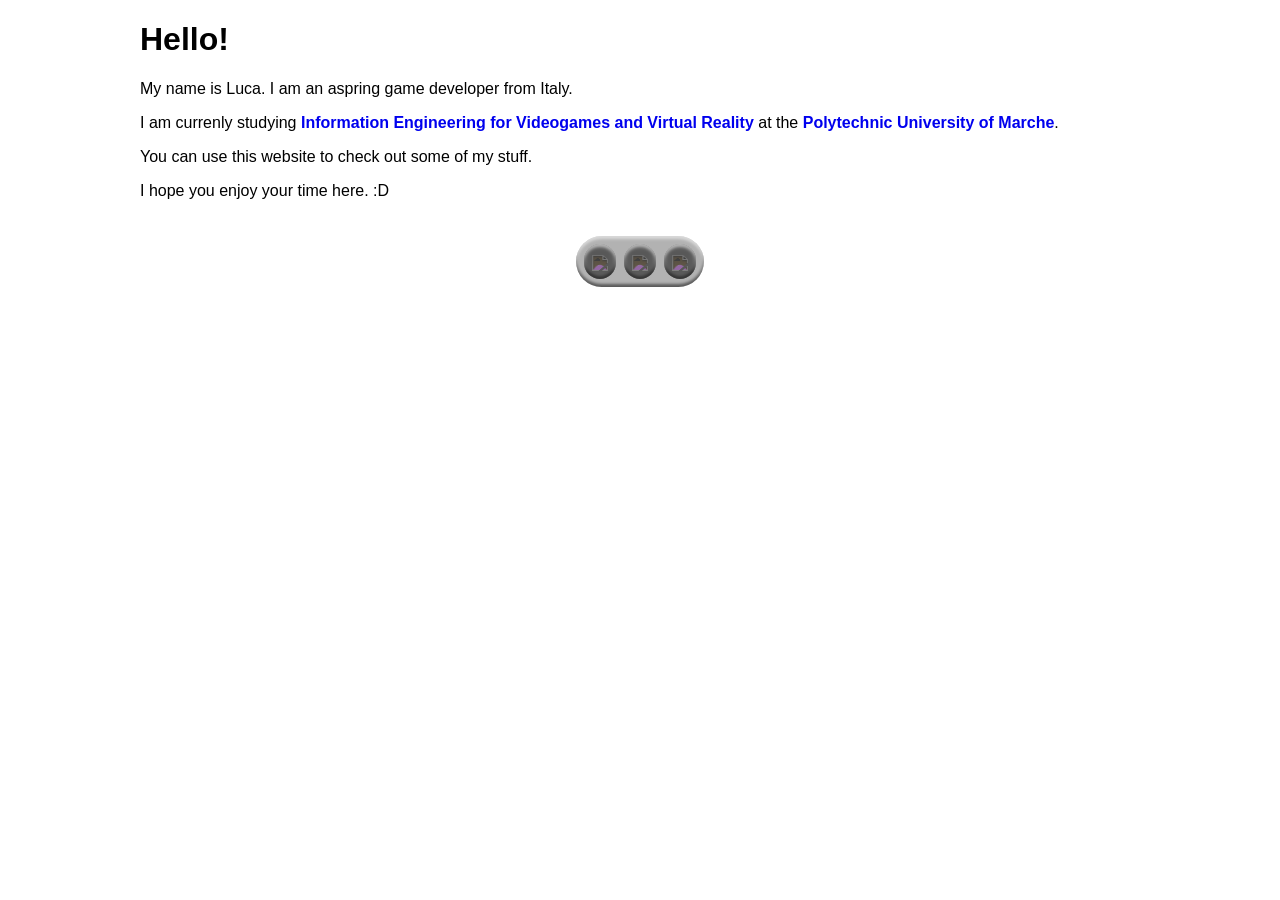
==== index.html @ 963e4c5e "Add files via upload" ====
<!DOCTYPE html>

<html lang="en">
    <head>
        <meta charset="UTF-8">
        <meta name="viewport" content="width=device-width, initial-scale=1.0">
        <title>Document</title>
        <link rel="stylesheet" href="index.css">
        <link rel="stylesheet" href="projects.css">
        <link rel="stylesheet" href="project.css">
        <link rel="stylesheet" href="footer.css">
        <link rel="stylesheet" href="mobile.css">
    </head>
    <body>
        <main class="main">
            <h1>Hello!</h1>
            <p>My name is Luca. I am an aspring game developer from Italy.</p>
                I am currenly studying 
                <a href="https://www.univpm.it/Entra/Offerta_formativa_1/Offerta_formativa_2/Corso_di_laurea_triennale_in_Ingegneria_dell_informazione_per_videogame_e_realta_virtuale/L/1">Information Engineering for Videogames and Virtual Reality</a>
                at the 
                <a href="https://www.international.univpm.it/">Polytechnic University of Marche</a>.
            </p>
            <p>You can use this website to check out some of my stuff.</p>
            <p>I hope you enjoy your time here. :D</p>
        </main>

        <div class="footer-container">
            <footer class="footer">
                <a href="index.html" class="footer-link">
                    <img src="icons/home.svg">
                </a>
                <a href="projects.html" class="footer-link">
                    <img src="icons/brush.svg">
                </a>
                <a href="404.html" class="footer-link">
                    <img src="icons/envelope.svg">
                </a>
            </footer>
        </div>
    </body>
</html>
---- index.css ----
:root {
    font-family: sans-serif;

    --main-horizontal-margin: 140px;
    --mobile-main-horizontal-margin: 20px;

    --global-font-size: 20pt;

    --base-border-radius: 40px;
    --padding-step: 8px;

    --global-background-color: rgba(0, 0, 0, 0.3);
    --global-backdrop-filter: blur(4px);
    --global-rim-shadows:
        0 3px 3px rgba(255, 255, 255, 0.5) inset,
        0 -3px 3px rgba(0, 0, 0, 0.5) inset;

    --global-shadow-color: rgba(50, 50, 50, 0.3);
}
    body {
        margin: 0;
    }
        main {
            margin-left: var(--main-horizontal-margin);
            margin-right: var(--main-horizontal-margin);
        }
    a {
        text-decoration: none;
        font-weight: bold;
    }
---- projects.css ----
.card-container {
    display: flex;
    flex-direction: column;
    gap: 20px;
}
    .card {
        min-height: 160px;

        display: flex;
        flex-direction: column;

        --depth: 1;
        padding: var(--padding-step);
        border-radius: calc(
            var(--base-border-radius) -
            (var(--depth) * var(--padding-step))
        );

        background-color: lightgray;
        background-size: cover;
        
        text-decoration: none;
        color: black;
        font-size: var(--global-font-size);
        font-weight: bold;

        box-shadow: var(--global-rim-shadows);

        transition: 
            font-size 0.2s ease,
            min-height 0.2s ease;
    }
    .card:hover, .card:focus-within {
        font-size: 200%;
        min-height: 190px;
    }
        .card-spacer {
            flex: 1;
        }
---- project.css ----
.project-header {
    width: 100%;
    height: 160px;

    display: flex;
    flex-direction: row;
    
    border-radius: 0 0 var(--base-border-radius) var(--base-border-radius);
    background-size: cover;

    box-shadow: var(--global-rim-shadows);
}
    .project-header-title {
        padding-left: 20px;
        padding-right: 20px;

        align-self: flex-end;
    }
---- footer.css ----
.footer-container {
    position: sticky;
    z-index: 1000;
    bottom: 0;
    width: 100%;

    display: flex;
    justify-content: center;
}
    .footer {
        margin-top: 20px;
        margin-bottom: 20px;

        --depth: 1;
        padding: var(--padding-step);
        border-radius: calc(
            var(--base-border-radius) -
            (var(--depth) * var(--padding-step))
        );
        
        display: flex;
        gap: 8px;
        
        background-color: var(--global-background-color);
        backdrop-filter: var(--global-backdrop-filter);
        box-shadow: var(--global-rim-shadows);
    }
        .footer-link {
            display: inline-block;

            --depth: 2;
            padding: 2px var(--padding-step) 2px var(--padding-step);
            border-radius: calc(
                var(--base-border-radius) -
                (var(--depth) * var(--padding-step))
            );

            background-color: var(--global-background-color);
            backdrop-filter: var(--global-backdrop-filter);
            box-shadow: var(--global-rim-shadows);

            text-decoration: none;
            font-size: var(--global-font-size);

            user-select: none;
        }
            .footer-link > img {
                vertical-align: middle;
                filter: invert(75%);
            }
---- mobile.css ----
@media (max-width: 768px) {
    main {
        margin-left: var(--mobile-main-horizontal-margin);
        margin-right: var(--mobile-main-horizontal-margin);
    }
}
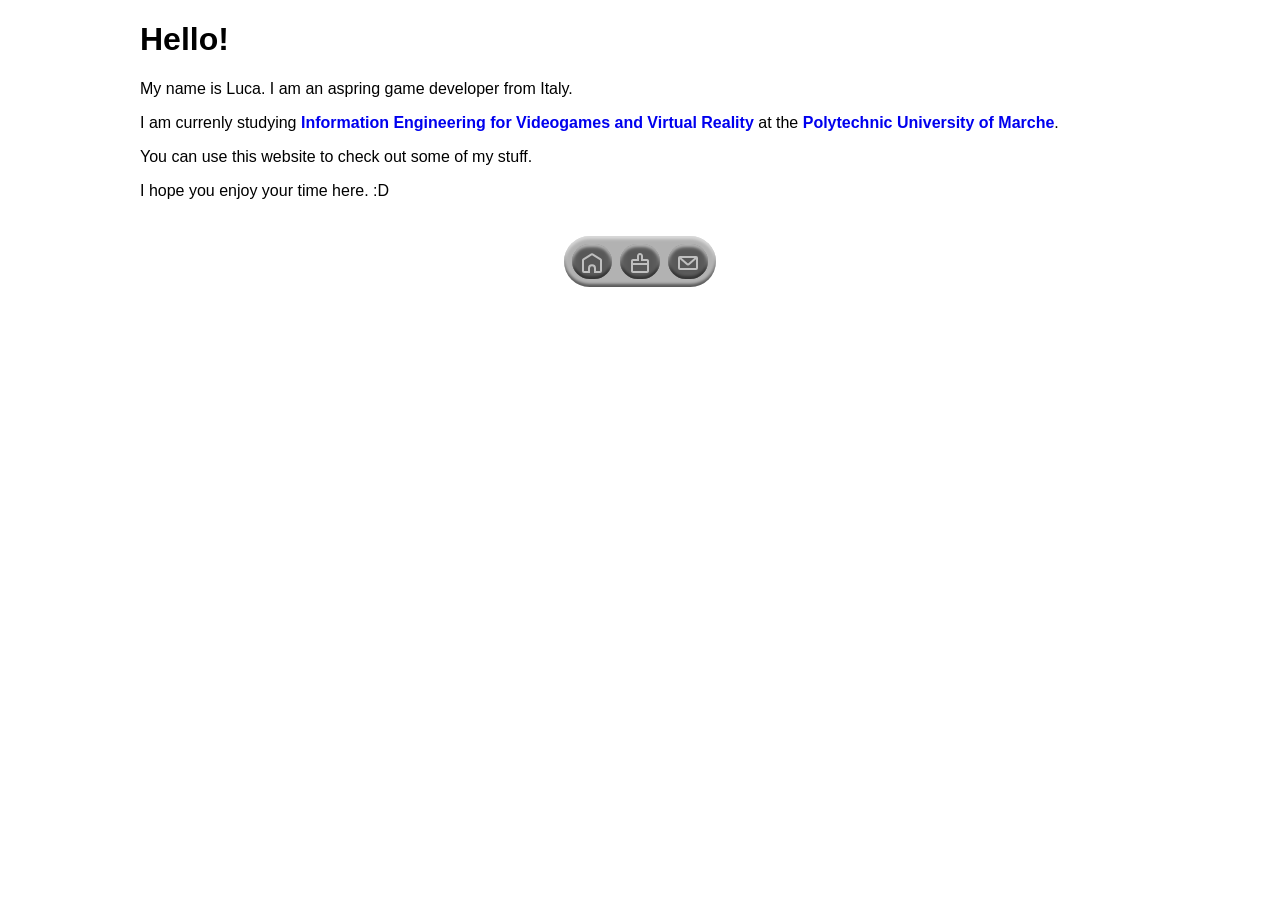
==== commit 9e352074: "Made 404 page dynamic." ====
--- a/index.html
+++ b/index.html
@@ -32,7 +32,7 @@
                 <a href="projects.html" class="footer-link">
                     <img src="icons/brush.svg">
                 </a>
-                <a href="404.html" class="footer-link">
+                <a href="contacts.html" class="footer-link">
                     <img src="icons/envelope.svg">
                 </a>
             </footer>
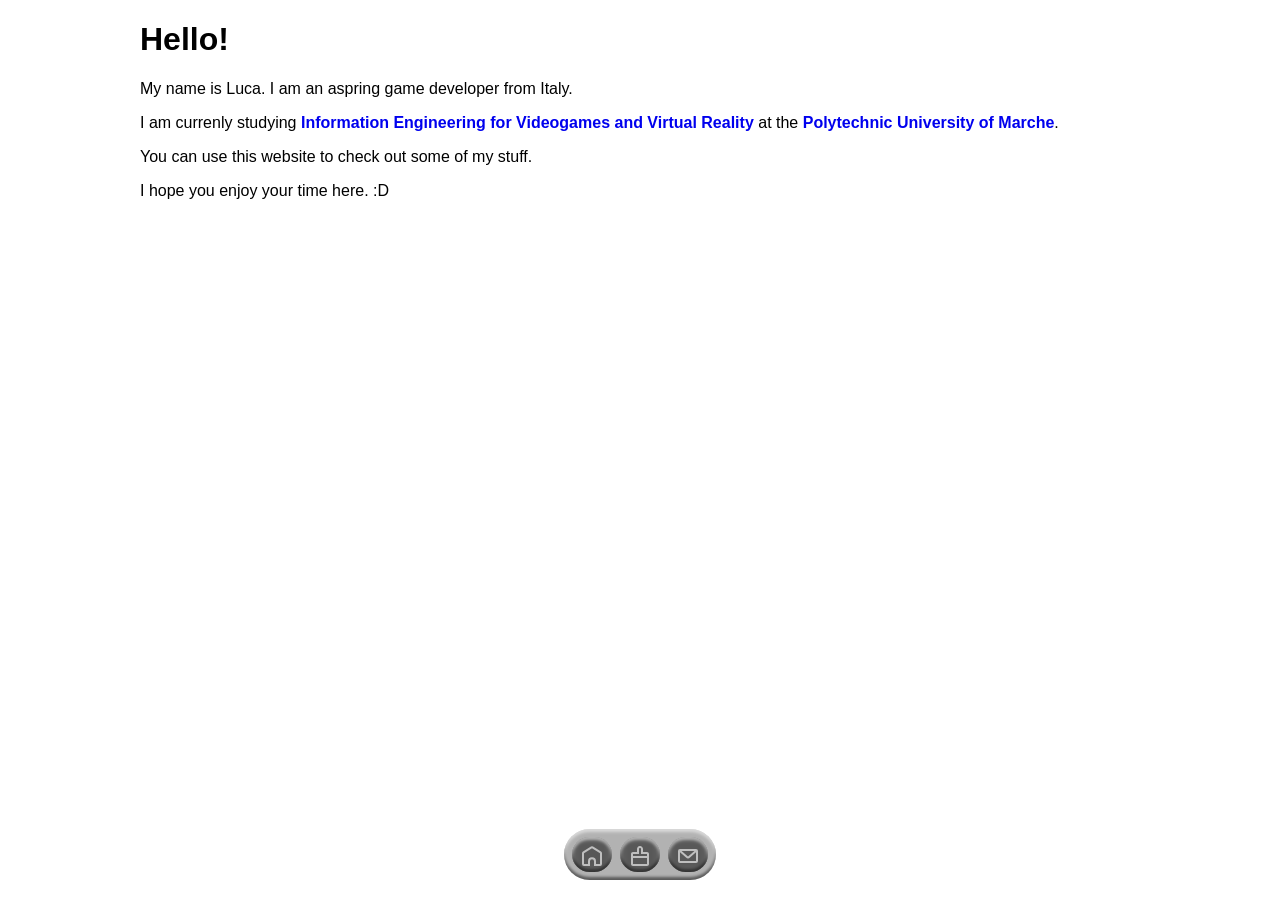
==== commit 7dbaa799: "Made footer stick to the bottom." ====
--- a/index.html
+++ b/index.html
@@ -24,6 +24,7 @@
             <p>I hope you enjoy your time here. :D</p>
         </main>
 
+        <div class="footer-spacer"></div>
         <div class="footer-container">
             <footer class="footer">
                 <a href="index.html" class="footer-link">
@@ -37,5 +38,6 @@
                 </a>
             </footer>
         </div>
+        <script src="index.js"></script>
     </body>
 </html>
--- a/footer.css
+++ b/footer.css
@@ -1,6 +1,5 @@
 .footer-container {
-    position: sticky;
-    z-index: 1000;
+    position: fixed;
     bottom: 0;
     width: 100%;
 
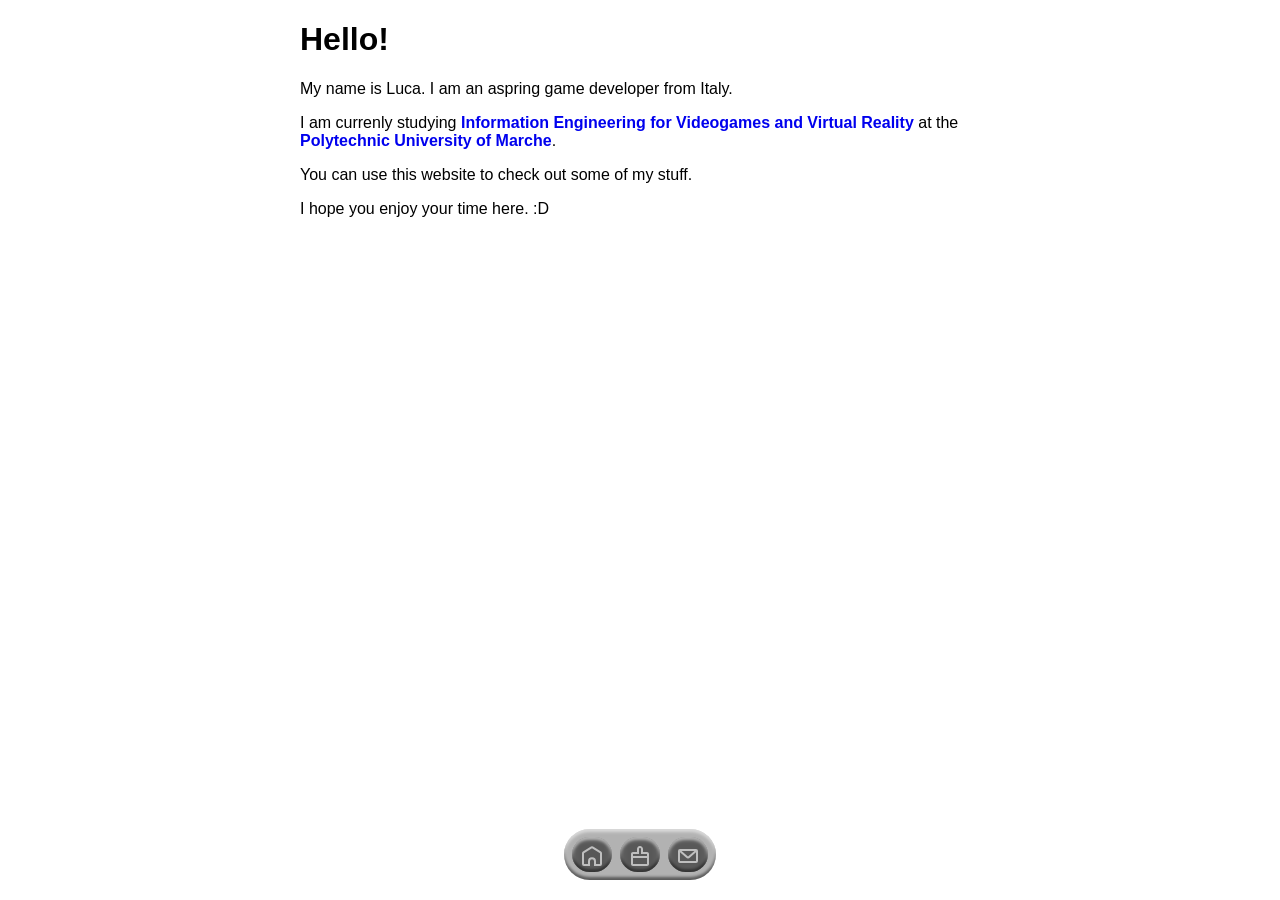
==== commit 45c9af79: "Added contacts page and improved .main margins." ====
--- a/index.html
+++ b/index.html
@@ -9,7 +9,7 @@
         <link rel="stylesheet" href="projects.css">
         <link rel="stylesheet" href="project.css">
         <link rel="stylesheet" href="footer.css">
-        <link rel="stylesheet" href="mobile.css">
+        <link rel="stylesheet" href="responsive.css">
     </head>
     <body>
         <main class="main">
--- a/index.css
+++ b/index.css
@@ -1,7 +1,8 @@
 :root {
     font-family: sans-serif;
 
-    --main-horizontal-margin: 140px;
+    --main-horizontal-margin: 300px;
+    --tablet-main-horizontal-margin: 160px;
     --mobile-main-horizontal-margin: 20px;
 
     --global-font-size: 20pt;
--- a/responsive.css
+++ b/responsive.css
@@ -0,0 +1,12 @@
+@media (max-width: 768px) {
+    main {
+        margin-left: var(--mobile-main-horizontal-margin);
+        margin-right: var(--mobile-main-horizontal-margin);
+    }
+}
+@media (min-width: 769px) and (max-width: 1024px) {
+    main {
+        margin-left: var(--tablet-main-horizontal-margin);
+        margin-right: var(--tablet-main-horizontal-margin);
+    }
+}
